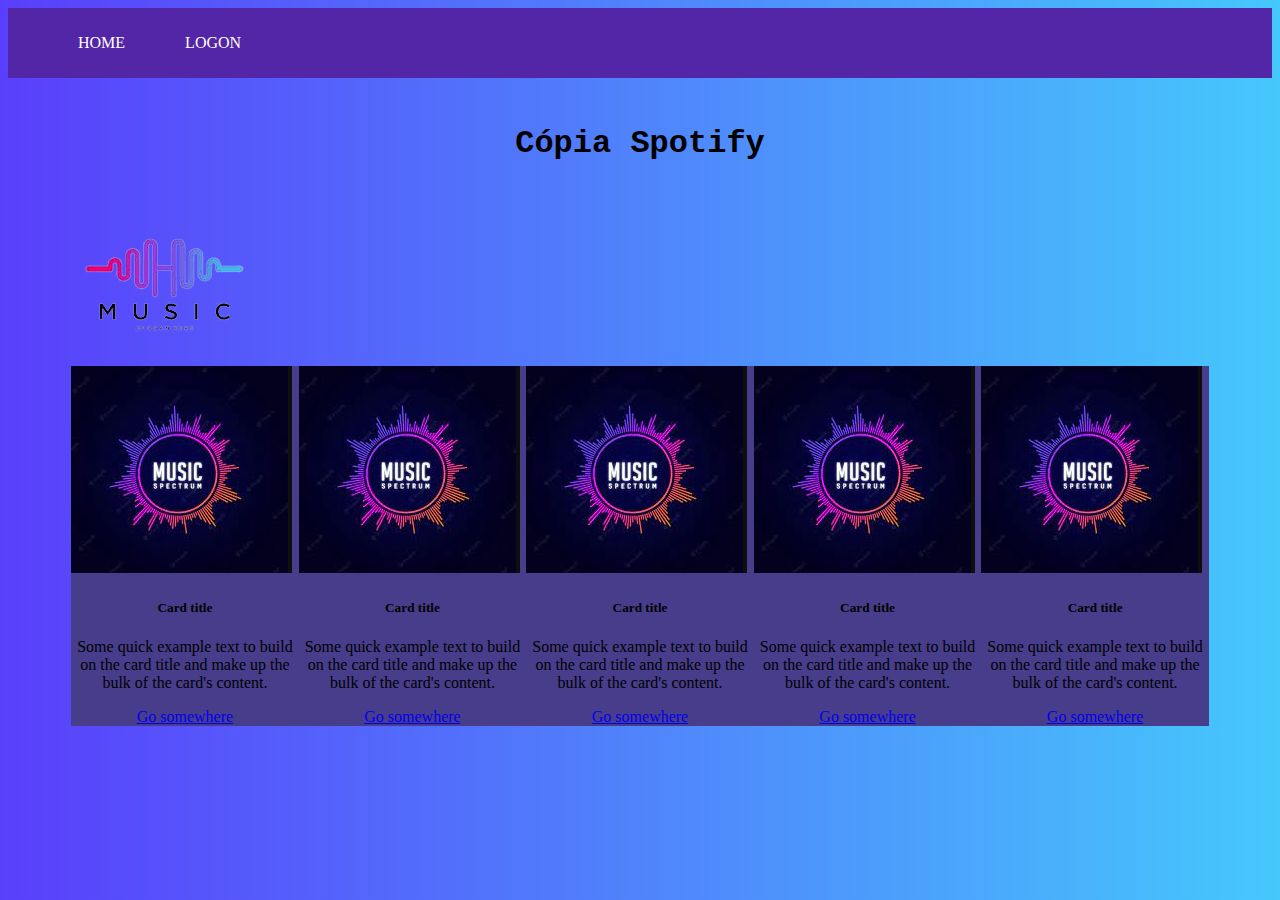
==== html/index.html @ 0fb5c784 "Initial commit" ====
<!DOCTYPE html>
<html lang="pt-br">

<head>
    <meta charset="UTF-8">
    <meta http-equiv="X-UA-Compatible" content="IE=edge">
    <meta name="viewport" content="width=device-width, initial-scale=1.0">
    <title>Projeto</title>
    <link href="https://cdn.jsdelivr.net/npm/bootstrap@5.2.2/dist/css/bootstrap.min.css" rel="stylesheet"
        integrity="sha384-Zenh87qX5JnK2Jl0vWa8Ck2rdkQ2Bzep5IDxbcnCeuOxjzrPF/et3URy9Bv1WTRi" crossorigin="anonymous">
    <link rel="stylesheet" href="/css/home.css">
</head>

<body>

    <nav class="navbar background">

        <ul class="nav-list">
            <li><a href="#">HOME</a></li>
            <li><a href="#">LOGON</a></li>
        </ul>

        <div class="rightNav">
            <ul class="nav-list">
                
                
            </ul>

        </div>
    </nav>

    <h1>Cópia Spotify</h1>
    <img src="/img/logo.png" class="img">

    <div id="musica">
        <div id="card" class="card" style="width: 18rem;">
            <img src="/img/music.png" class="card-img-top" alt="...">
            <div class="card-body">
                <h5 class="card-title">Card title</h5>
                <p class="card-text">Some quick example text to build on the card title and make up the bulk of the
                    card's content.</p>
                <a href="#" class="btn btn-primary">Go somewhere</a>
            </div>
        </div>

        <div id="card" class="card" style="width: 18rem;">
            <img src="/img/music.png" class="card-img-top" alt="...">
            <div class="card-body">
                <h5 class="card-title">Card title</h5>
                <p class="card-text">Some quick example text to build on the card title and make up the bulk of the
                    card's content.</p>
                <a href="#" class="btn btn-primary">Go somewhere</a>
            </div>
        </div>

        <div id="card" class="card" style="width: 18rem;">
            <img src="/img/music.png" class="card-img-top" alt="...">
            <div class="card-body">
                <h5 class="card-title">Card title</h5>
                <p class="card-text">Some quick example text to build on the card title and make up the bulk of the
                    card's content.</p>
                <a href="#" class="btn btn-primary">Go somewhere</a>
            </div>
        </div>

        <div id="card" class="card" style="width: 18rem;">
            <img src="/img/music.png" class="card-img-top" alt="...">
            <div class="card-body">
                <h5 class="card-title">Card title</h5>
                <p class="card-text">Some quick example text to build on the card title and make up the bulk of the
                    card's content.</p>
                <a href="#" class="btn btn-primary">Go somewhere</a>
            </div>
        </div>

        <div id="card" class="card" style="width: 18rem;">
            <img src="/img/music.png" class="card-img-top" alt="...">
            <div class="card-body">
                <h5 class="card-title">Card title</h5>
                <p class="card-text">Some quick example text to build on the card title and make up the bulk of the
                    card's content.</p>
                <a href="#" class="btn btn-primary">Go somewhere</a>
            </div>
        </div>

    </div>
    <script src="https://cdn.jsdelivr.net/npm/bootstrap@5.2.2/dist/js/bootstrap.bundle.min.js"
        integrity="sha384-OERcA2EqjJCMA+/3y+gxIOqMEjwtxJY7qPCqsdltbNJuaOe923+mo//f6V8Qbsw3"
        crossorigin="anonymous"></script>
</body>

</html>
---- css/home.css ----
::-webkit-scrollbar {
    display: none;
}

body {
    background: rgb(89, 63, 251);
    background: linear-gradient(90deg, rgba(89, 63, 251, 1) 0%, rgba(70, 200, 252, 1) 100%);
}

h1 {
    font-family: 'Courier New', Courier, monospace;
}

#card {
    background-color: darkslateblue;

}

#musica {
    display: flex;
    justify-content: space-between;
    padding-left: 5%;
    padding-right: 5%;
}

h1 {
    text-align: center;
    padding-bottom: 2%;
    padding-top: 2%;
}

.card-body {
    text-align: center;

}

.img {
    text-align: center;
}
  


.navbar {
    display: flex;
    position: sticky; 
    align-items: center;
    justify-content: center;
    top: 0px;
}
  
.nav-list {
    width: 50%;
    display: flex;
}
  
.nav-list li {
    list-style: none;
    padding: 10px 30px;
}
  
.nav-list li a {
    text-decoration: none;
    color: white;
}
  
.nav-list li a:hover {
    color: black;
}
  
.rightNav {
    width: 50%;
    text-align: right;
    
}
  
#search {
    padding: 5px;
    font-size: 17px;
    border: 2px solid rgb(52, 162, 177);
    border-radius: 9px;
}
  
.background {
    background: rgb(83, 37, 167) url("/img/branco.png");
    background-blend-mode: darken;
    background-size: cover;
}
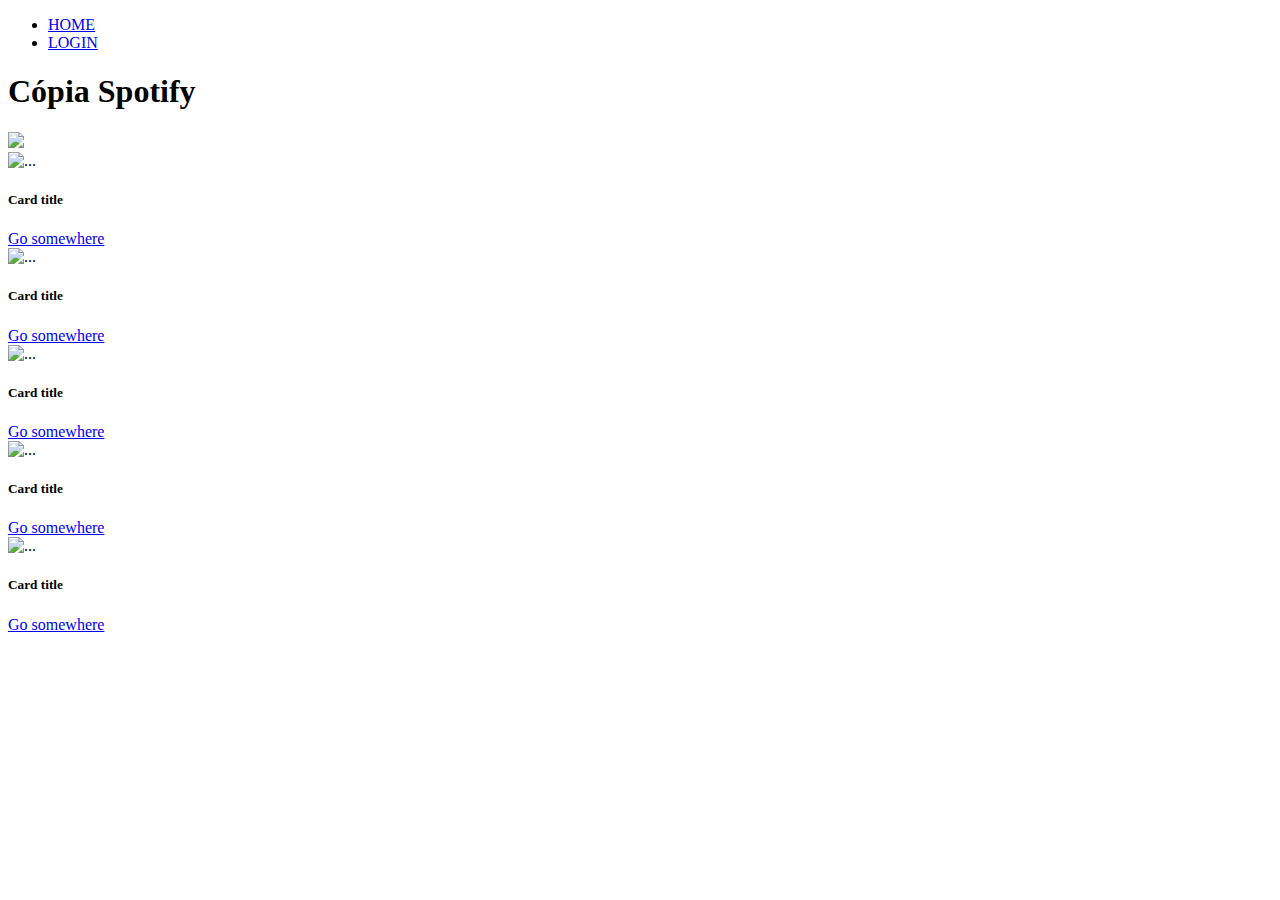
==== commit df40a3a7: "1" ====
--- a/html/index.html
+++ b/html/index.html
@@ -8,7 +8,7 @@
     <title>Projeto</title>
     <link href="https://cdn.jsdelivr.net/npm/bootstrap@5.2.2/dist/css/bootstrap.min.css" rel="stylesheet"
         integrity="sha384-Zenh87qX5JnK2Jl0vWa8Ck2rdkQ2Bzep5IDxbcnCeuOxjzrPF/et3URy9Bv1WTRi" crossorigin="anonymous">
-    <link rel="stylesheet" href="/css/home.css">
+    <link rel="stylesheet" href="/Projeto-main/css/home.css">
 </head>
 
 <body>
@@ -17,7 +17,7 @@
 
         <ul class="nav-list">
             <li><a href="#">HOME</a></li>
-            <li><a href="#">LOGON</a></li>
+            <li><a href="#">LOGIN</a></li>
         </ul>
 
         <div class="rightNav">
@@ -30,55 +30,50 @@
     </nav>
 
     <h1>Cópia Spotify</h1>
-    <img src="/img/logo.png" class="img">
+    <img src="/Projeto-main/img/logo.png" class="img">
 
     <div id="musica">
         <div id="card" class="card" style="width: 18rem;">
-            <img src="/img/music.png" class="card-img-top" alt="...">
+            <img src="/Projeto-main/img/music.png" class="card-img-top" alt="...">
             <div class="card-body">
                 <h5 class="card-title">Card title</h5>
-                <p class="card-text">Some quick example text to build on the card title and make up the bulk of the
-                    card's content.</p>
+                
                 <a href="#" class="btn btn-primary">Go somewhere</a>
             </div>
         </div>
 
         <div id="card" class="card" style="width: 18rem;">
-            <img src="/img/music.png" class="card-img-top" alt="...">
+            <img src="/Projeto-main/img/music.png" class="card-img-top" alt="...">
             <div class="card-body">
                 <h5 class="card-title">Card title</h5>
-                <p class="card-text">Some quick example text to build on the card title and make up the bulk of the
-                    card's content.</p>
+                
                 <a href="#" class="btn btn-primary">Go somewhere</a>
             </div>
         </div>
 
         <div id="card" class="card" style="width: 18rem;">
-            <img src="/img/music.png" class="card-img-top" alt="...">
+            <img src="/Projeto-main/img/music.png" class="card-img-top" alt="...">
             <div class="card-body">
                 <h5 class="card-title">Card title</h5>
-                <p class="card-text">Some quick example text to build on the card title and make up the bulk of the
-                    card's content.</p>
+                
                 <a href="#" class="btn btn-primary">Go somewhere</a>
             </div>
         </div>
 
         <div id="card" class="card" style="width: 18rem;">
-            <img src="/img/music.png" class="card-img-top" alt="...">
+            <img src="/Projeto-main/img/music.png" class="card-img-top" alt="...">
             <div class="card-body">
                 <h5 class="card-title">Card title</h5>
-                <p class="card-text">Some quick example text to build on the card title and make up the bulk of the
-                    card's content.</p>
+                
                 <a href="#" class="btn btn-primary">Go somewhere</a>
             </div>
         </div>
 
         <div id="card" class="card" style="width: 18rem;">
-            <img src="/img/music.png" class="card-img-top" alt="...">
+            <img src="/Projeto-main/img/music.png" class="card-img-top" alt="...">
             <div class="card-body">
                 <h5 class="card-title">Card title</h5>
-                <p class="card-text">Some quick example text to build on the card title and make up the bulk of the
-                    card's content.</p>
+                
                 <a href="#" class="btn btn-primary">Go somewhere</a>
             </div>
         </div>
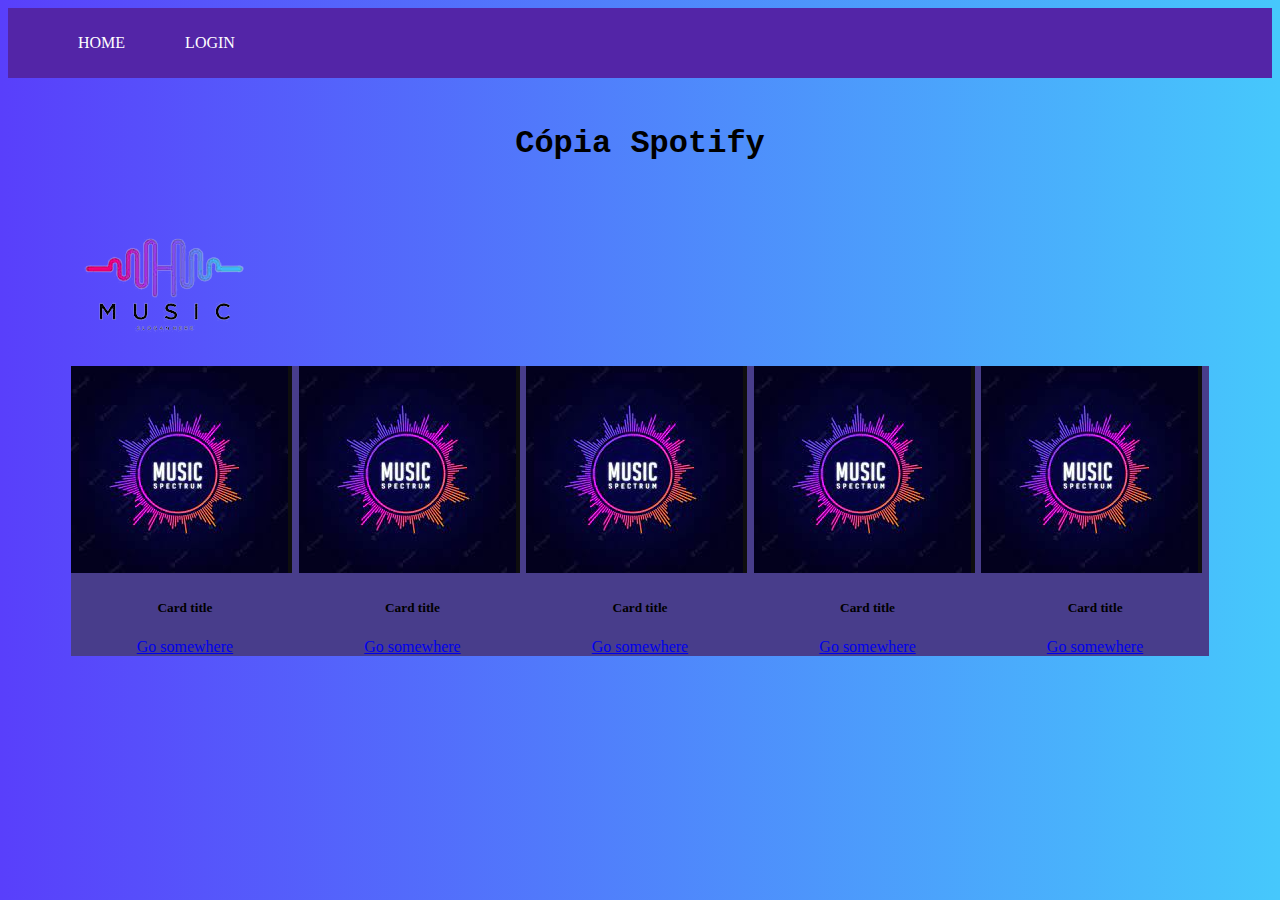
==== commit 45f43fcb: "1" ====
--- a/html/index.html
+++ b/html/index.html
@@ -8,7 +8,9 @@
     <title>Projeto</title>
     <link href="https://cdn.jsdelivr.net/npm/bootstrap@5.2.2/dist/css/bootstrap.min.css" rel="stylesheet"
         integrity="sha384-Zenh87qX5JnK2Jl0vWa8Ck2rdkQ2Bzep5IDxbcnCeuOxjzrPF/et3URy9Bv1WTRi" crossorigin="anonymous">
-    <link rel="stylesheet" href="/Projeto-main/css/home.css">
+    <link rel="stylesheet" href="/css/home.css">
+    <link rel="stylesheet" href="/css/barraNavegacao.css">
+
 </head>
 
 <body>
@@ -30,11 +32,11 @@
     </nav>
 
     <h1>Cópia Spotify</h1>
-    <img src="/Projeto-main/img/logo.png" class="img">
+    <img src="/img/logo.png" class="img">
 
     <div id="musica">
         <div id="card" class="card" style="width: 18rem;">
-            <img src="/Projeto-main/img/music.png" class="card-img-top" alt="...">
+            <img src="/img/music.png" class="card-img-top" alt="...">
             <div class="card-body">
                 <h5 class="card-title">Card title</h5>
                 
@@ -43,7 +45,7 @@
         </div>
 
         <div id="card" class="card" style="width: 18rem;">
-            <img src="/Projeto-main/img/music.png" class="card-img-top" alt="...">
+            <img src="/img/music.png" class="card-img-top" alt="...">
             <div class="card-body">
                 <h5 class="card-title">Card title</h5>
                 
@@ -52,7 +54,7 @@
         </div>
 
         <div id="card" class="card" style="width: 18rem;">
-            <img src="/Projeto-main/img/music.png" class="card-img-top" alt="...">
+            <img src="/img/music.png" class="card-img-top" alt="...">
             <div class="card-body">
                 <h5 class="card-title">Card title</h5>
                 
@@ -61,7 +63,7 @@
         </div>
 
         <div id="card" class="card" style="width: 18rem;">
-            <img src="/Projeto-main/img/music.png" class="card-img-top" alt="...">
+            <img src="/img/music.png" class="card-img-top" alt="...">
             <div class="card-body">
                 <h5 class="card-title">Card title</h5>
                 
@@ -70,7 +72,7 @@
         </div>
 
         <div id="card" class="card" style="width: 18rem;">
-            <img src="/Projeto-main/img/music.png" class="card-img-top" alt="...">
+            <img src="/img/music.png" class="card-img-top" alt="...">
             <div class="card-body">
                 <h5 class="card-title">Card title</h5>
                 
--- a/css/home.css
+++ b/css/home.css
@@ -0,0 +1,42 @@
+::-webkit-scrollbar {
+    display: none;
+}
+
+body {
+    background: rgb(89, 63, 251);
+    background: linear-gradient(90deg, rgba(89, 63, 251, 1) 0%, rgba(70, 200, 252, 1) 100%);
+}
+
+h1 {
+    font-family: 'Courier New', Courier, monospace;
+}
+
+#card {
+    background-color: darkslateblue;
+
+}
+
+#musica {
+    display: flex;
+    justify-content: space-between;
+    padding-left: 5%;
+    padding-right: 5%;
+}
+
+h1 {
+    text-align: center;
+    padding-bottom: 2%;
+    padding-top: 2%;
+}
+
+.card-body {
+    text-align: center;
+
+}
+
+.img {
+    text-align: center;
+}
+  
+
+
--- a/css/barraNavegacao.css
+++ b/css/barraNavegacao.css
@@ -0,0 +1,45 @@
+.navbar {
+    display: flex;
+    position: sticky; 
+    align-items: center;
+    justify-content: center;
+    top: 0px;
+}
+  
+.nav-list {
+    width: 50%;
+    display: flex;
+}
+  
+.nav-list li {
+    list-style: none;
+    padding: 10px 30px;
+}
+  
+.nav-list li a {
+    text-decoration: none;
+    color: white;
+}
+  
+.nav-list li a:hover {
+    color: black;
+}
+  
+.rightNav {
+    width: 50%;
+    text-align: right;
+    
+}
+  
+#search {
+    padding: 5px;
+    font-size: 17px;
+    border: 2px solid rgb(52, 162, 177);
+    border-radius: 9px;
+}
+  
+.background {
+    background: rgb(83, 37, 167) url("/img/branco.png");
+    background-blend-mode: darken;
+    background-size: cover;
+}
